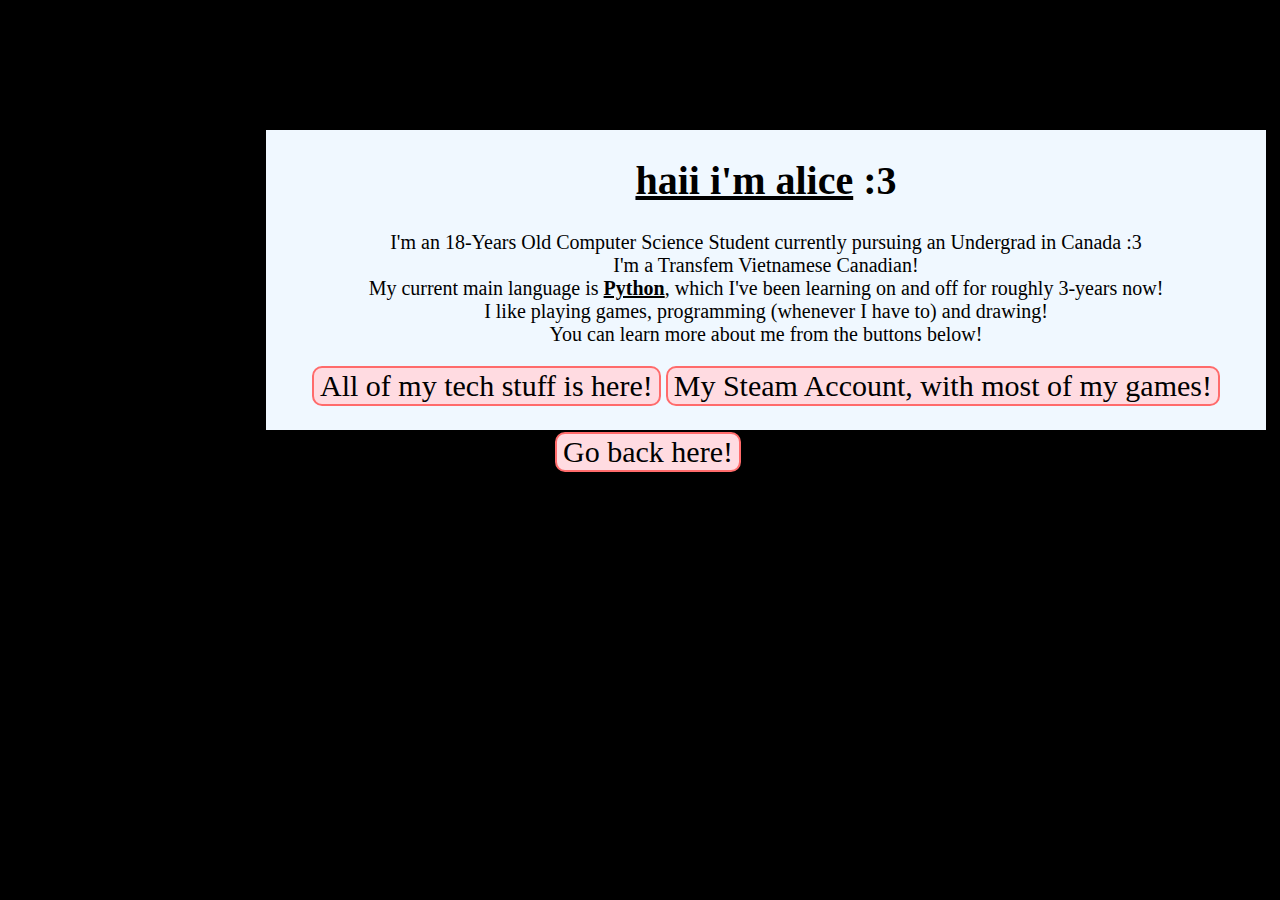
==== about-me.html @ 3f7a32dd "new file:   .vscode/launch.json 	new file:   about-me.html 	deleted:    aboutme.html 	new file:   cs" ====
<!DOCTYPE html>
<html>
  <head>
    <title>ʚ♡ɞ Alice's 'About Me' Page! ʚ♡ɞ</title>
    <meta charset="UTF-8" />
  </head>
  <body>
    <div class="box">
      <h1>
        <u>haii i'm alice</u> :3
      </h1>
      <p>
        I'm an 18-Years Old Computer Science Student currently pursuing an Undergrad in Canada :3 <br>
        I'm a Transfem Vietnamese Canadian! <br>
        My current main language is <b><u>Python</u></b>, which I've been learning on and off for roughly 3-years now! <br>
        I like playing games, programming (whenever I have to) and drawing!<br>
        You can learn more about me from the buttons below!
      </p>
      <a href="my-pc.html"><button class="button button3">All of my tech stuff is here!</button></a>
      <a href="https://steamcommunity.com/id/whoksWhonky/"><button class="button button3">My Steam Account, with most of my games!</button></a>
    </div>
    <link rel="stylesheet" href="css/about-me.css">
    <a href="index.html"><button class ="button button3">Go back here!</button></a>
  </body>

</html>
---- css/about-me.css ----
body {
    font-family: American Typewriter;
    font-size: 20px;
    text-align: center;
    background-color: black;
    width: 100%;
    height: 100%;
  }
  img {
    width: 490px;
    height: 490px;
    position: standard;
  }
  .button {
    font-family: American Typewriter;
    font-size: 30px;
    text-align: bottom, center;
    transition-duration: 1ms;
    background-color: rgb(255, 219, 225);
    border: rgb(255, 107, 107) 2.5px solid;
    border-radius: 10px;
  }
  .button1:hover {
    background-color: rgb(0, 255, 0);
  }
  .button2:hover {
    background-color: rgb(255, 0, 0);
  }
  .button3:hover {
    background-color: rgb(255, 255, 255);
  }
  .box{
    border: 2px solid;
    height: 300px;
    width: 1000px;
    background-color:aliceblue;
    text-align: center;
    margin-top: 10%;
    margin-left: 20%;
  }
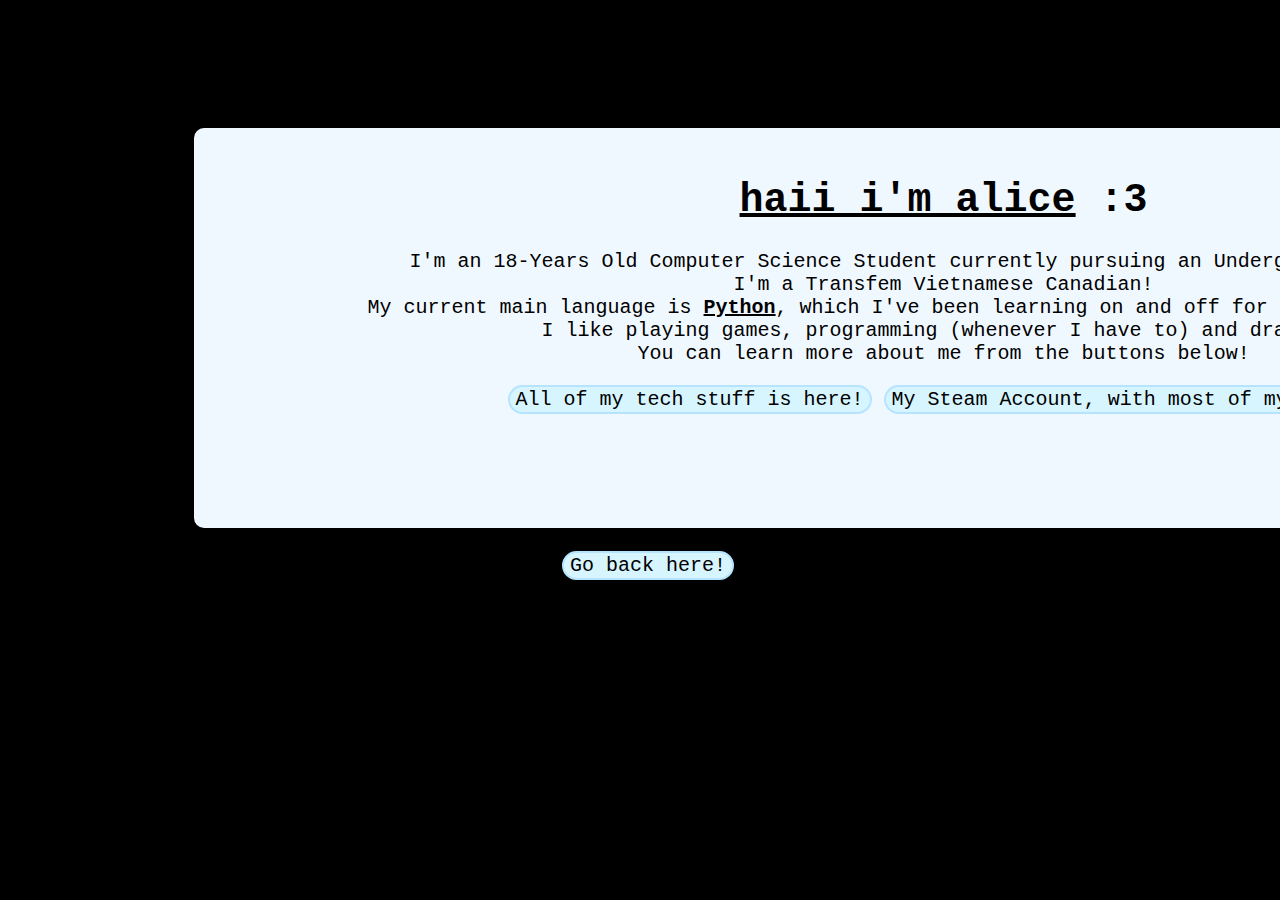
==== commit 66b32bfe: "modified:   about-me.html 	new file:   contact.html 	deleted:    css/about-me.css 	modified:   css/i" ====
--- a/about-me.html
+++ b/about-me.html
@@ -6,6 +6,7 @@
   </head>
   <body>
     <div class="box">
+      <br>
       <h1>
         <u>haii i'm alice</u> :3
       </h1>
@@ -19,7 +20,8 @@
       <a href="my-pc.html"><button class="button button3">All of my tech stuff is here!</button></a>
       <a href="https://steamcommunity.com/id/whoksWhonky/"><button class="button button3">My Steam Account, with most of my games!</button></a>
     </div>
-    <link rel="stylesheet" href="css/about-me.css">
+    <link rel="stylesheet" href="css/index.css">
+    <br>
     <a href="index.html"><button class ="button button3">Go back here!</button></a>
   </body>
 
--- a/css/index.css
+++ b/css/index.css
@@ -0,0 +1,42 @@
+body {
+    font-family: monospace;
+    font-size:20px;
+    text-align: center;
+    background-color: black;
+    width: 100%;
+    height: 100%;
+  }
+  img {
+    width: 490px;
+    height: 490px;
+    position: standard;
+  }
+  .button {
+    font-family: monospace;
+    font-size: 20px;
+    text-align: bottom;
+    transition-duration: 1s;
+    background-color: rgb(214, 245, 255);
+    border: rgb(182, 228, 255) 2px solid;
+    border-radius: 50px;
+  }
+  .button1:hover {
+    background-color: rgb(0, 255, 0);
+  }
+  .button2:hover {
+    background-color: rgb(255, 0, 0);
+  }
+  .button3:hover {
+    background-color: rgb(255, 255, 255);
+  }
+  .box{
+    border: 10px;
+    border-radius: 10px;
+    height: 400px;
+    width: 1500px;
+    background-color:aliceblue;
+    text-align: center;
+    margin-top: 10%;
+    margin-left: 14.5%;
+  }
+  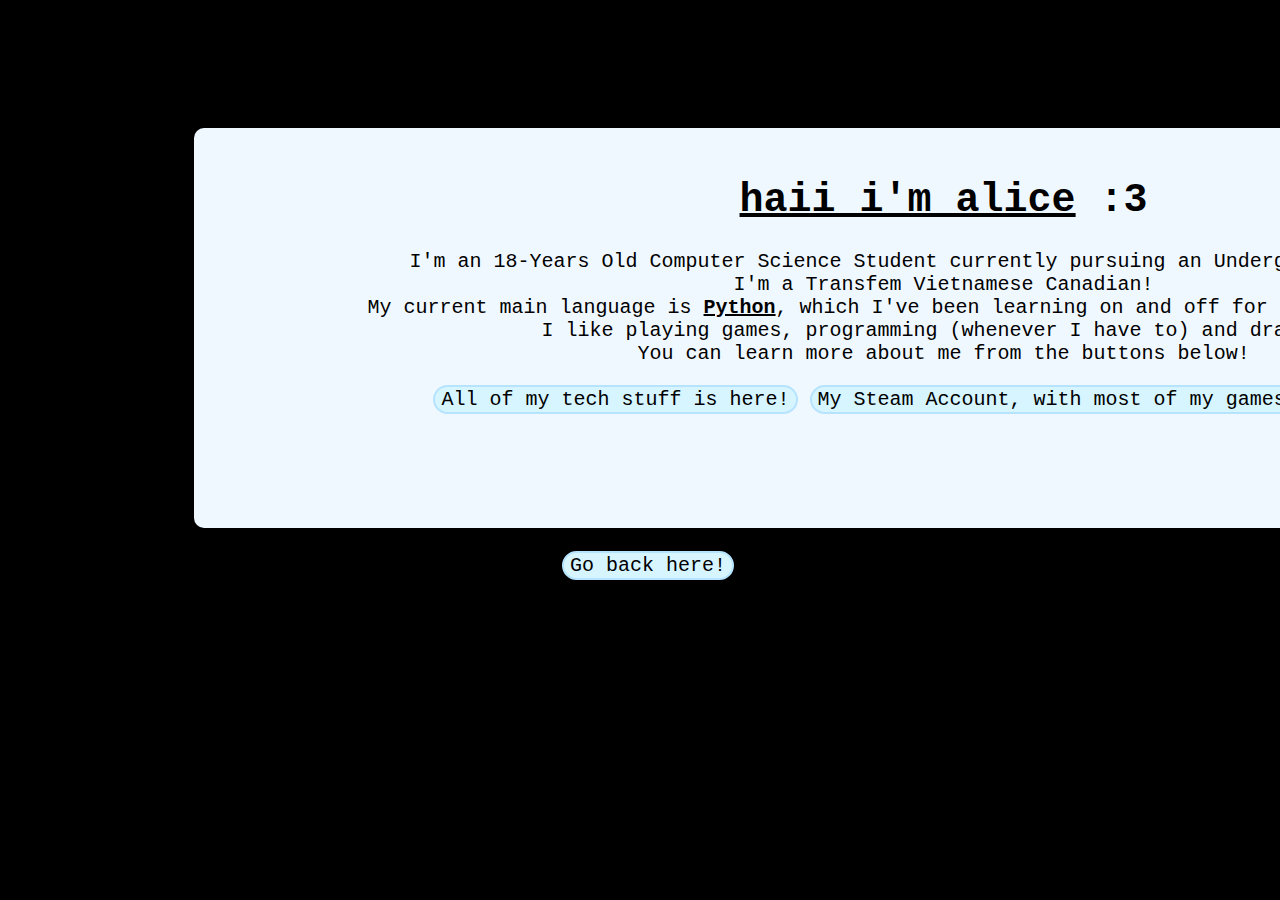
==== commit d20b4d78: "modified:   about-me.html" ====
--- a/about-me.html
+++ b/about-me.html
@@ -19,6 +19,7 @@
       </p>
       <a href="my-pc.html"><button class="button button3">All of my tech stuff is here!</button></a>
       <a href="https://steamcommunity.com/id/whoksWhonky/"><button class="button button3">My Steam Account, with most of my games!</button></a>
+      <a href="https://github.com/Whonki"><button class="button button3">My Github! </button></a>
     </div>
     <link rel="stylesheet" href="css/index.css">
     <br>
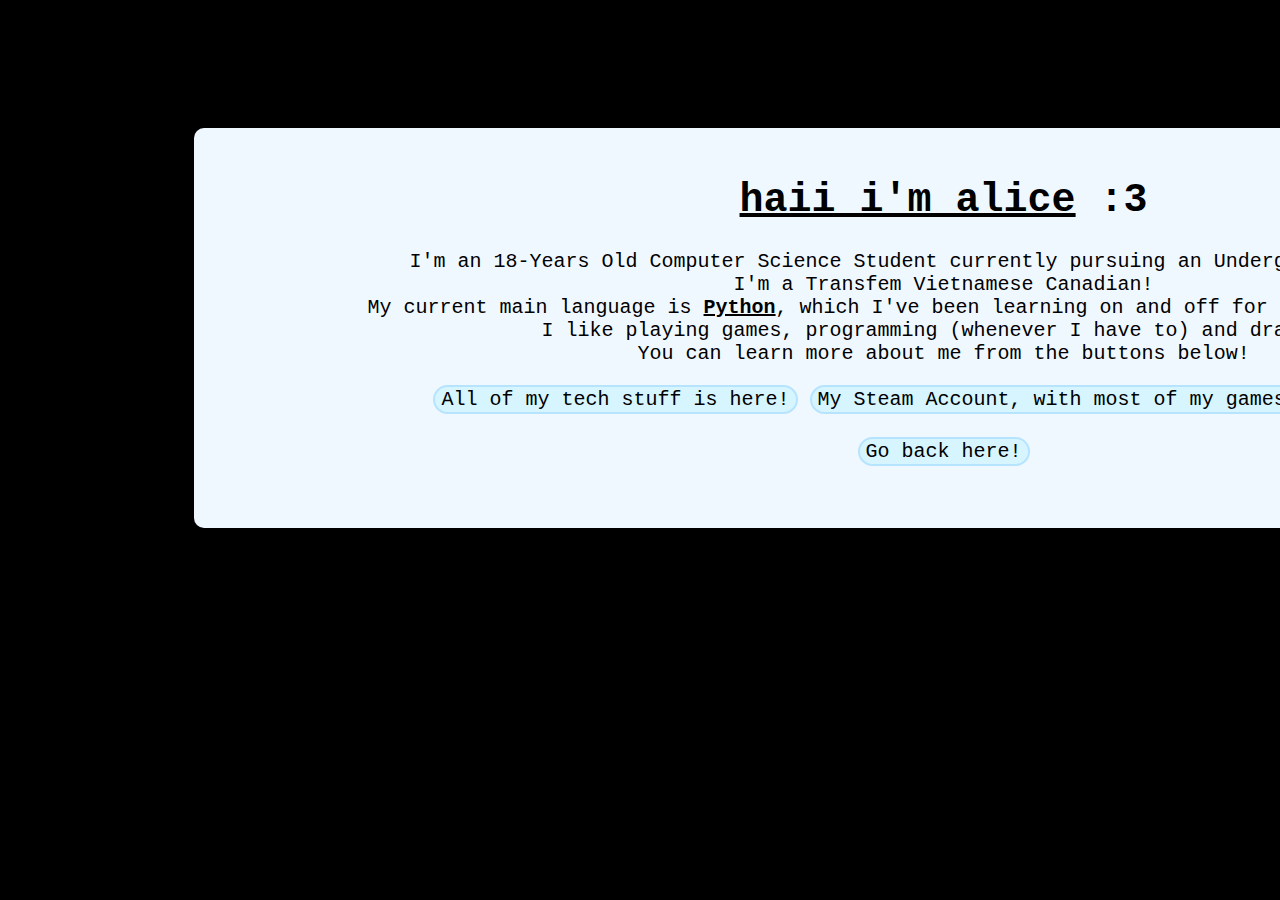
==== commit 6fb07a34: "modified:   about-me.html 	modified:   contact.html 	modified:   css/index.css 	modified:   index.ht" ====
--- a/about-me.html
+++ b/about-me.html
@@ -5,6 +5,7 @@
     <meta charset="UTF-8" />
   </head>
   <body>
+    </div>
     <div class="box">
       <br>
       <h1>
@@ -20,10 +21,12 @@
       <a href="my-pc.html"><button class="button button3">All of my tech stuff is here!</button></a>
       <a href="https://steamcommunity.com/id/whoksWhonky/"><button class="button button3">My Steam Account, with most of my games!</button></a>
       <a href="https://github.com/Whonki"><button class="button button3">My Github! </button></a>
+      <br><br>
+      <a href="index.html"><button class ="button button2">Go back here!</button></a>
+  </body>
     </div>
     <link rel="stylesheet" href="css/index.css">
     <br>
-    <a href="index.html"><button class ="button button3">Go back here!</button></a>
   </body>
 
 </html>
--- a/css/index.css
+++ b/css/index.css
@@ -39,4 +39,11 @@
     margin-top: 10%;
     margin-left: 14.5%;
   }
-  +  .caution-box{
+    border: yellow 10px solid;
+    height: 100px;
+    width: 1000px;
+    text-align: center;
+    background-color: rgb(255, 253, 151);
+    margin-left: 25%;
+  }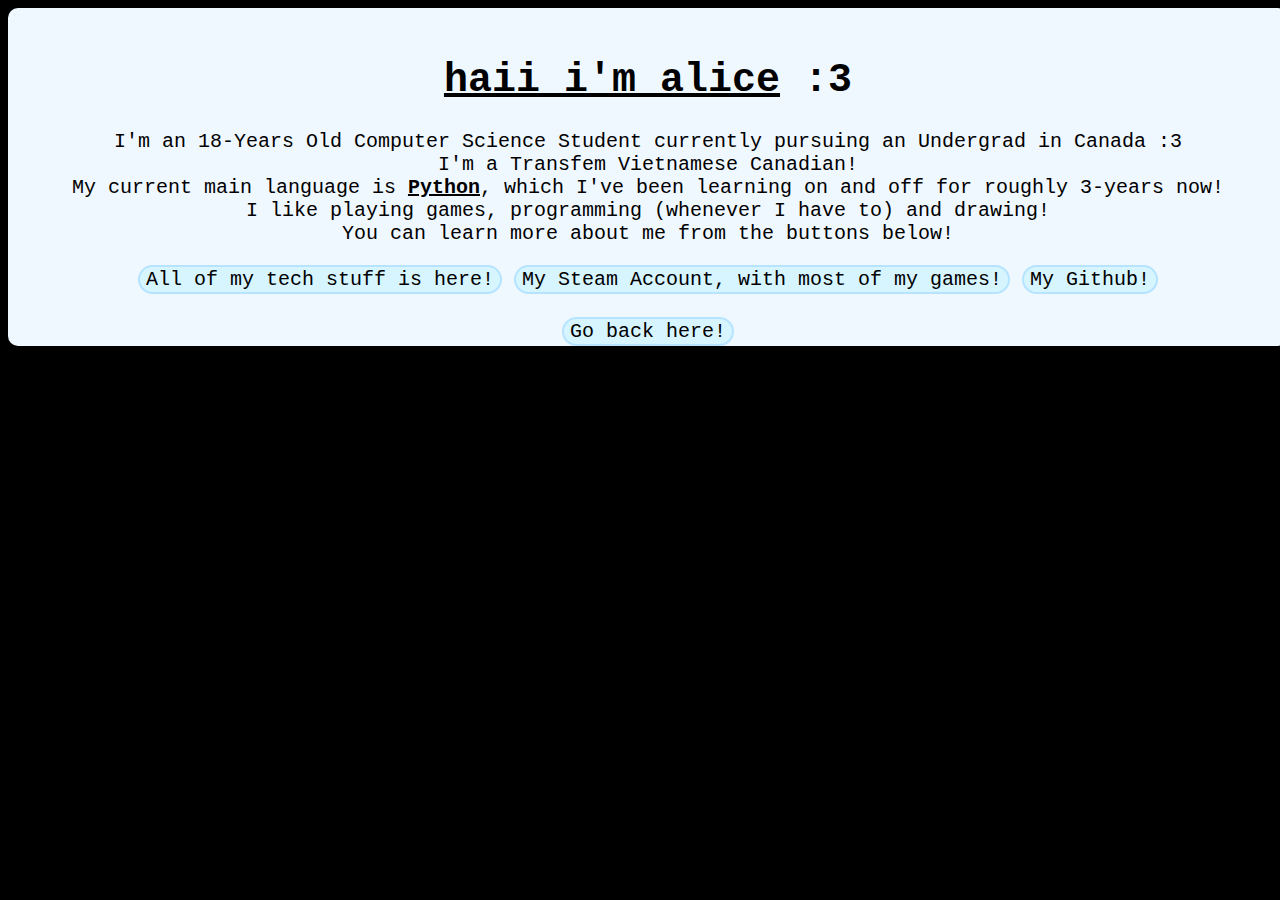
==== commit 02d8b62c: "commit and push" ====
--- a/about-me.html
+++ b/about-me.html
@@ -23,6 +23,7 @@
       <a href="https://github.com/Whonki"><button class="button button3">My Github! </button></a>
       <br><br>
       <a href="index.html"><button class ="button button2">Go back here!</button></a>
+      <br>
   </body>
     </div>
     <link rel="stylesheet" href="css/index.css">
--- a/css/index.css
+++ b/css/index.css
@@ -32,12 +32,10 @@
   .box{
     border: 10px;
     border-radius: 10px;
-    height: 400px;
-    width: 1500px;
+    height: auto;
+    width: auto;
     background-color:aliceblue;
     text-align: center;
-    margin-top: 10%;
-    margin-left: 14.5%;
   }
   .caution-box{
     border: yellow 10px solid;
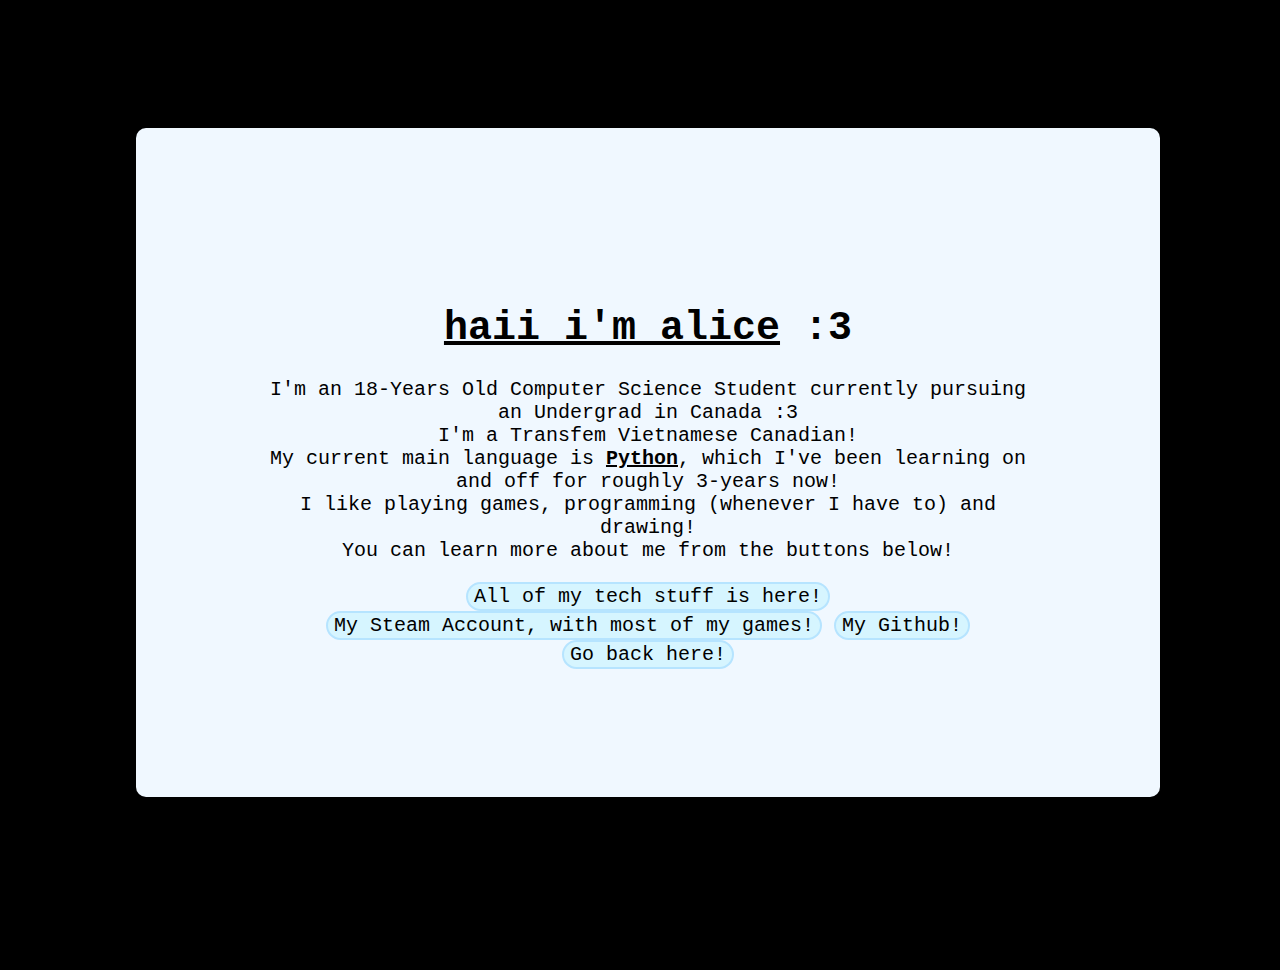
==== commit 05c6dc9c: "commit" ====
--- a/about-me.html
+++ b/about-me.html
@@ -21,9 +21,8 @@
       <a href="my-pc.html"><button class="button button3">All of my tech stuff is here!</button></a>
       <a href="https://steamcommunity.com/id/whoksWhonky/"><button class="button button3">My Steam Account, with most of my games!</button></a>
       <a href="https://github.com/Whonki"><button class="button button3">My Github! </button></a>
-      <br><br>
+      <br>
       <a href="index.html"><button class ="button button2">Go back here!</button></a>
-      <br>
   </body>
     </div>
     <link rel="stylesheet" href="css/index.css">
--- a/css/index.css
+++ b/css/index.css
@@ -30,18 +30,20 @@
     background-color: rgb(255, 255, 255);
   }
   .box{
-    border: 10px;
     border-radius: 10px;
     height: auto;
     width: auto;
     background-color:aliceblue;
-    text-align: center;
+    padding: 10%;
+    margin: 10%
+
   }
   .caution-box{
     border: yellow 10px solid;
-    height: 100px;
-    width: 1000px;
-    text-align: center;
+    height: auto;
+    width: auto;
     background-color: rgb(255, 253, 151);
-    margin-left: 25%;
-  }+  }
+.grid {
+  display: grid;
+}